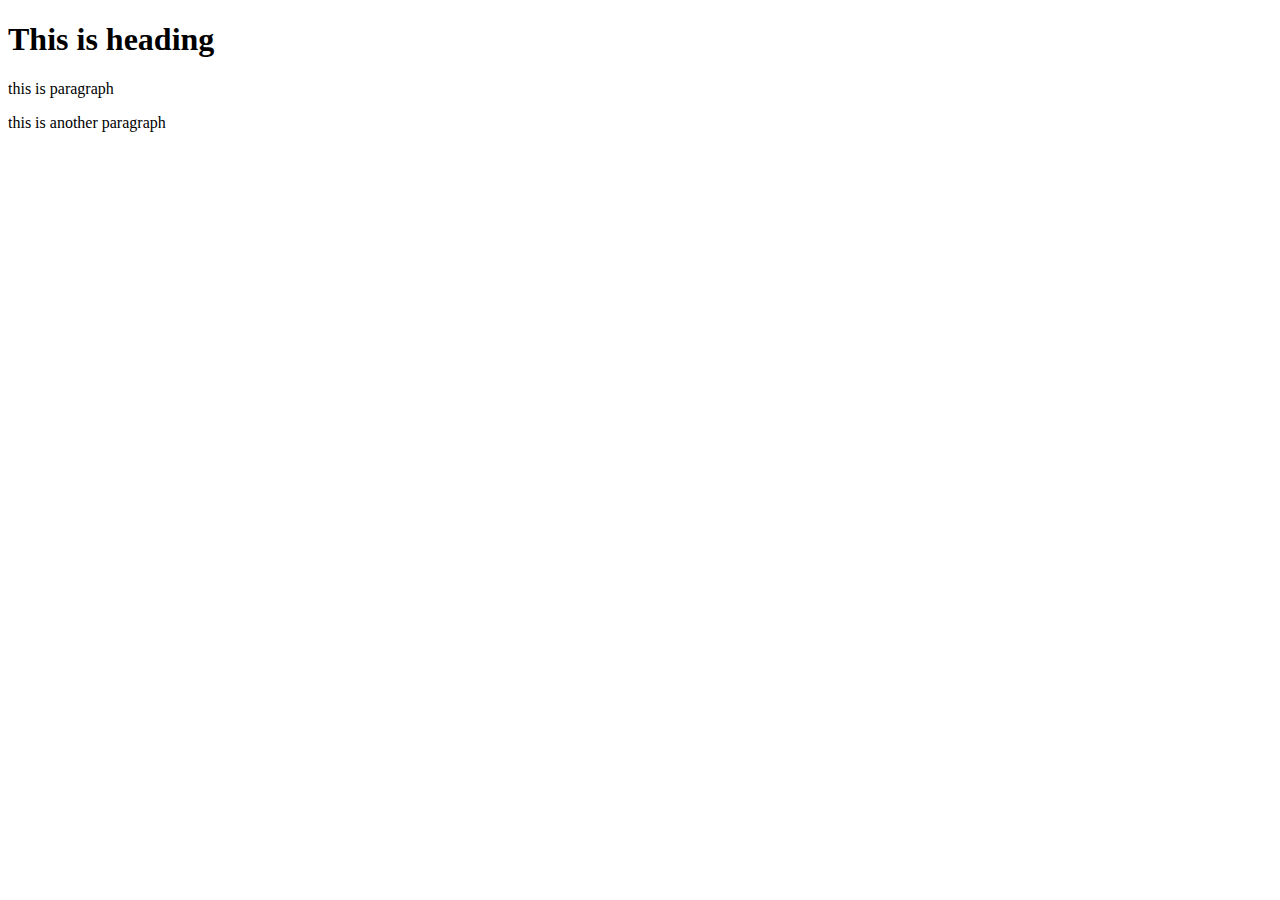
==== index.html @ 2a61e114 "add index.html" ====
<!DOCTYPE html>
<html lang="en">
<head>
    <meta charset="UTF-8">
    <meta http-equiv="X-UA-Compatible" content="IE=edge">
    <meta name="viewport" content="width=device-width, initial-scale=1.0">
    <title>Page title</title>
</head>
<body>
    <h1>This is heading</h1>
    <p>this is paragraph</p>
    <p>this is another paragraph</p>
    
</body>
</html>
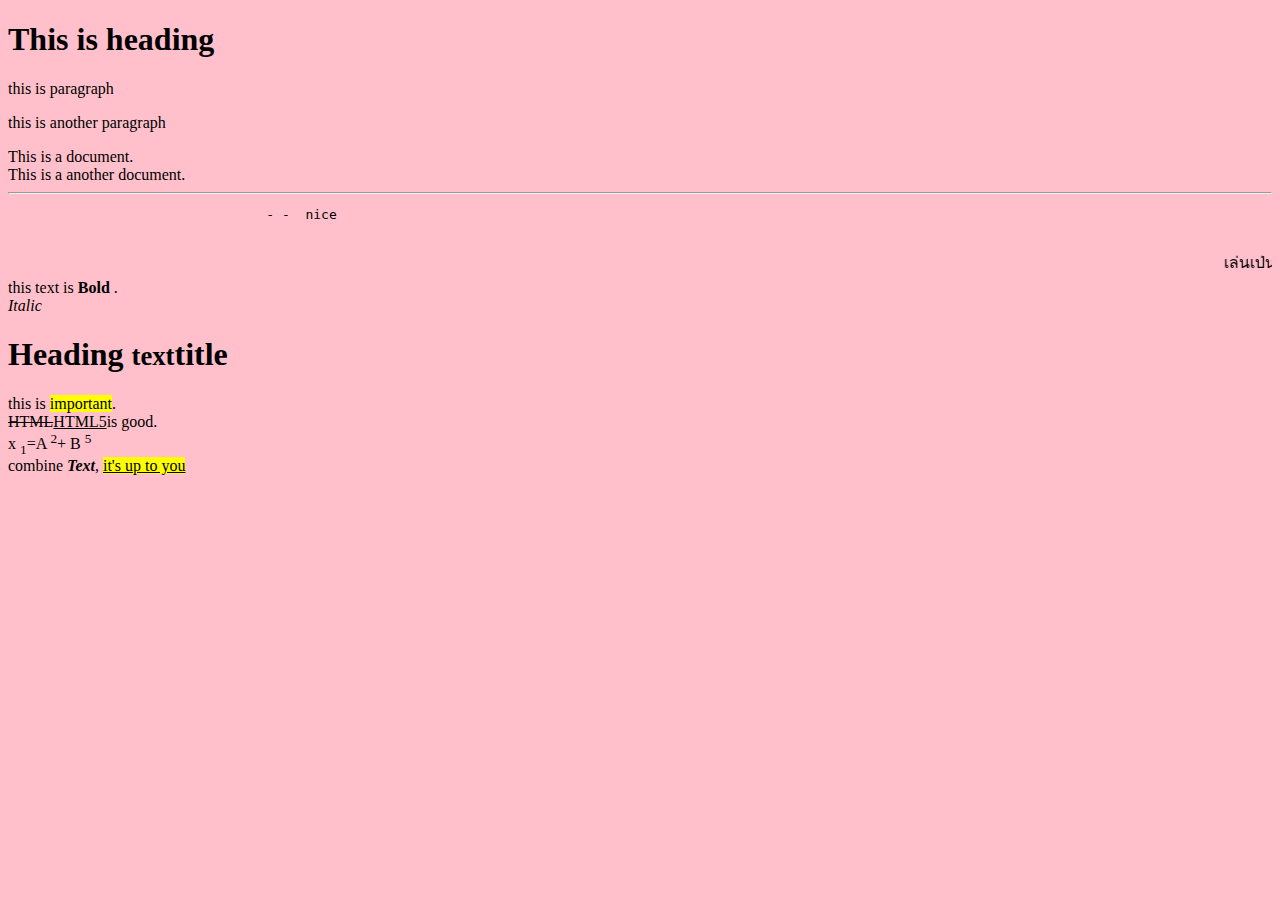
==== commit 5007dc16: "edit html1" ====
--- a/index.html
+++ b/index.html
@@ -5,11 +5,27 @@
     <meta http-equiv="X-UA-Compatible" content="IE=edge">
     <meta name="viewport" content="width=device-width, initial-scale=1.0">
     <title>Page title</title>
+    
 </head>
-<body>
+<body style="background-color: pink ;">
     <h1>This is heading</h1>
     <p>this is paragraph</p>
     <p>this is another paragraph</p>
-    
+    This is a document. <br>
+    This is a another document.
+    <hr>
+    <pre>
+                                 - -  nice
+    </pre>
+    <marquee behavior="" direction="">เล่นเป่นวิ่งอยู่</marquee>
+
+    this text is <b> Bold </b>. <br>
+    <i>Italic</i>
+    <h1>Heading <small>text</small>title</h1>
+    this is <mark>important</mark>. <br>
+    <del>HTML</del><ins>HTML5</ins>is good. <br>
+    x <sub>1</sub>=A <sup>2</sup>+ B <sup>5 </sup><br>
+    combine <b><i>Text</i></b>, 
+    <mark><ins>it's up to you</ins></mark>
 </body>
 </html>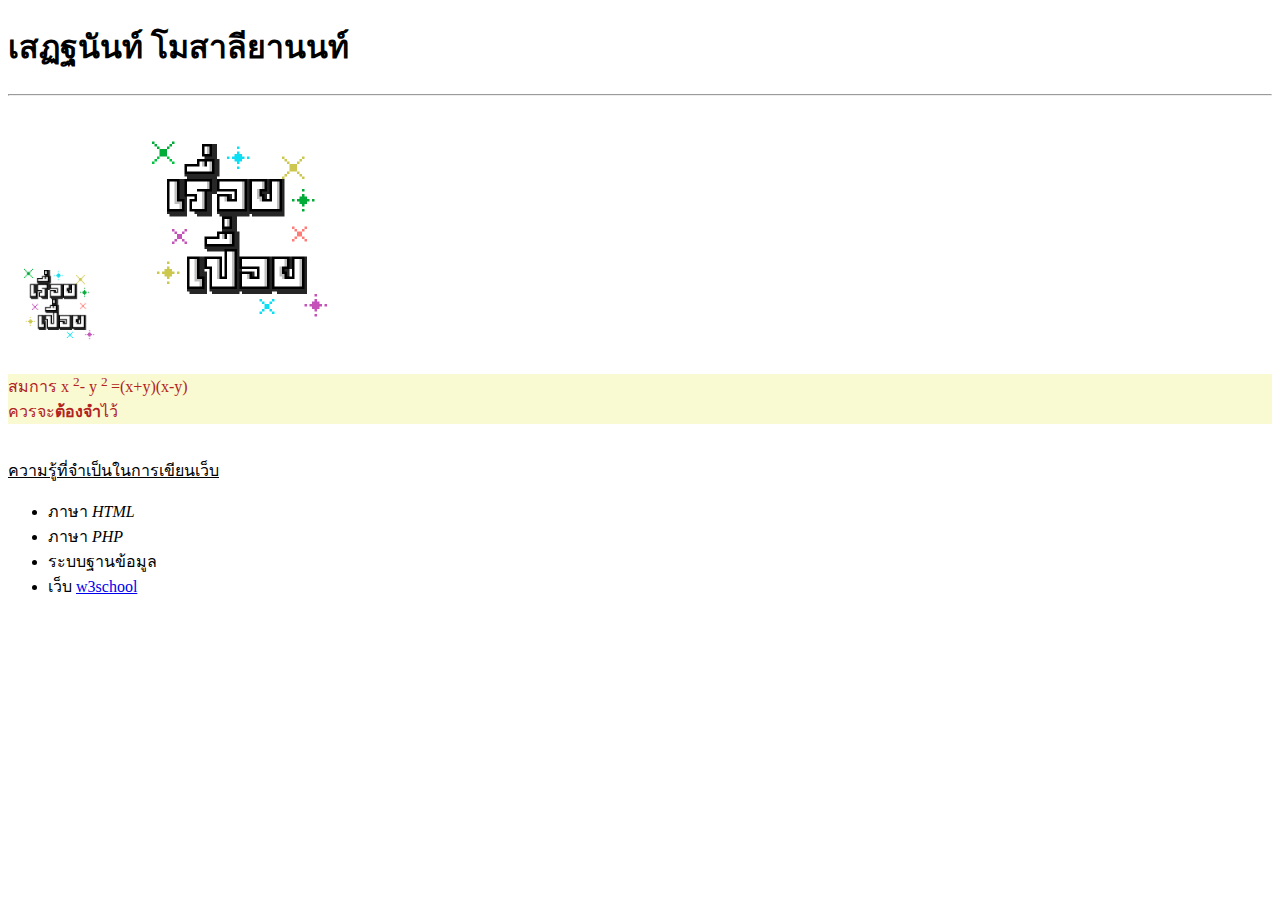
==== commit 6347d00e: "edit html2" ====
--- a/index.html
+++ b/index.html
@@ -7,25 +7,25 @@
     <title>Page title</title>
     
 </head>
-<body style="background-color: pink ;">
-    <h1>This is heading</h1>
-    <p>this is paragraph</p>
-    <p>this is another paragraph</p>
-    This is a document. <br>
-    This is a another document.
-    <hr>
-    <pre>
-                                 - -  nice
-    </pre>
-    <marquee behavior="" direction="">เล่นเป่นวิ่งอยู่</marquee>
+<body style="background-color: rgb(255, 255, 255) ;">
+    <h1>เสฏฐนันท์ โมสาลียานนท์</h1><hr>
+    <img src="/img/renpen001.png" alt="renpenlogo" style="width: 100px; height:100px;">
+    <a href="https://www.google.co.th/webhp?authuser=0" target="_blank">
+    <img src="/img/renpen001.png" alt="weblogo" style="width: 250px; height:250px;"></a> <br>
+    <div style="background-color: lightGoldenRodYellow;color:firebrick">
+        <p>สมการ x <sup>2</sup>- y <sup>2 </sup>=(x+y)(x-y)<br>
+            ควรจะ<b>ต้องจำ</b>ไว้
+        </p>
+    </div>
+    <br>
+    <ins>ความรู้ที่จำเป็นในการเขียนเว็บ</ins><br>
+    <ul>
+        <li>ภาษา <i>HTML</i></li>
+        <li>ภาษา <i>PHP</i></li>
+        <li>ระบบฐานข้อมูล</li>
+        <li>เว็บ <a href="https://www.google.co.th/webhp?authuser=0" target="_blank">w3school</a></li>
+    </ul>
 
-    this text is <b> Bold </b>. <br>
-    <i>Italic</i>
-    <h1>Heading <small>text</small>title</h1>
-    this is <mark>important</mark>. <br>
-    <del>HTML</del><ins>HTML5</ins>is good. <br>
-    x <sub>1</sub>=A <sup>2</sup>+ B <sup>5 </sup><br>
-    combine <b><i>Text</i></b>, 
-    <mark><ins>it's up to you</ins></mark>
+    
 </body>
 </html>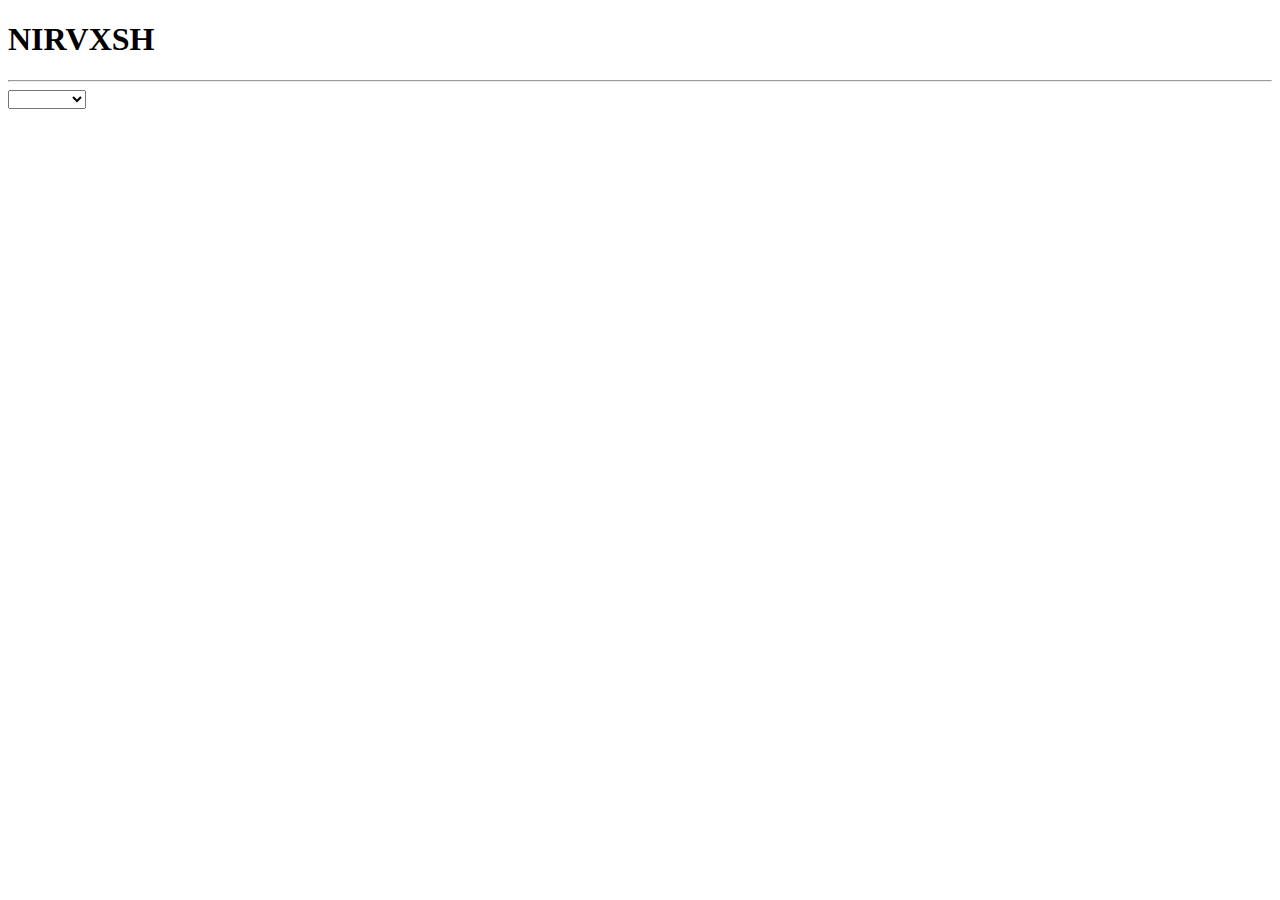
==== commit 7172fafe: "add index login register" ====
--- a/index.html
+++ b/index.html
@@ -4,28 +4,15 @@
     <meta charset="UTF-8">
     <meta http-equiv="X-UA-Compatible" content="IE=edge">
     <meta name="viewport" content="width=device-width, initial-scale=1.0">
-    <title>Page title</title>
-    
+    <title>Document</title>
 </head>
-<body style="background-color: rgb(255, 255, 255) ;">
-    <h1>เสฏฐนันท์ โมสาลียานนท์</h1><hr>
-    <img src="/img/renpen001.png" alt="renpenlogo" style="width: 100px; height:100px;">
-    <a href="https://www.google.co.th/webhp?authuser=0" target="_blank">
-    <img src="/img/renpen001.png" alt="weblogo" style="width: 250px; height:250px;"></a> <br>
-    <div style="background-color: lightGoldenRodYellow;color:firebrick">
-        <p>สมการ x <sup>2</sup>- y <sup>2 </sup>=(x+y)(x-y)<br>
-            ควรจะ<b>ต้องจำ</b>ไว้
-        </p>
-    </div>
-    <br>
-    <ins>ความรู้ที่จำเป็นในการเขียนเว็บ</ins><br>
-    <ul>
-        <li>ภาษา <i>HTML</i></li>
-        <li>ภาษา <i>PHP</i></li>
-        <li>ระบบฐานข้อมูล</li>
-        <li>เว็บ <a href="https://www.google.co.th/webhp?authuser=0" target="_blank">w3school</a></li>
-    </ul>
-
-    
+<body>
+    <h1>NIRVXSH</h1><hr>
+    <form >
+        <select name="เลือกหัวข้อ">
+            <option value="เรื่อทั่วไป"></option>
+            <option value="เรื่องเรียน">เรื่องเรียน</option>
+        </select>
+    </form>
 </body>
 </html>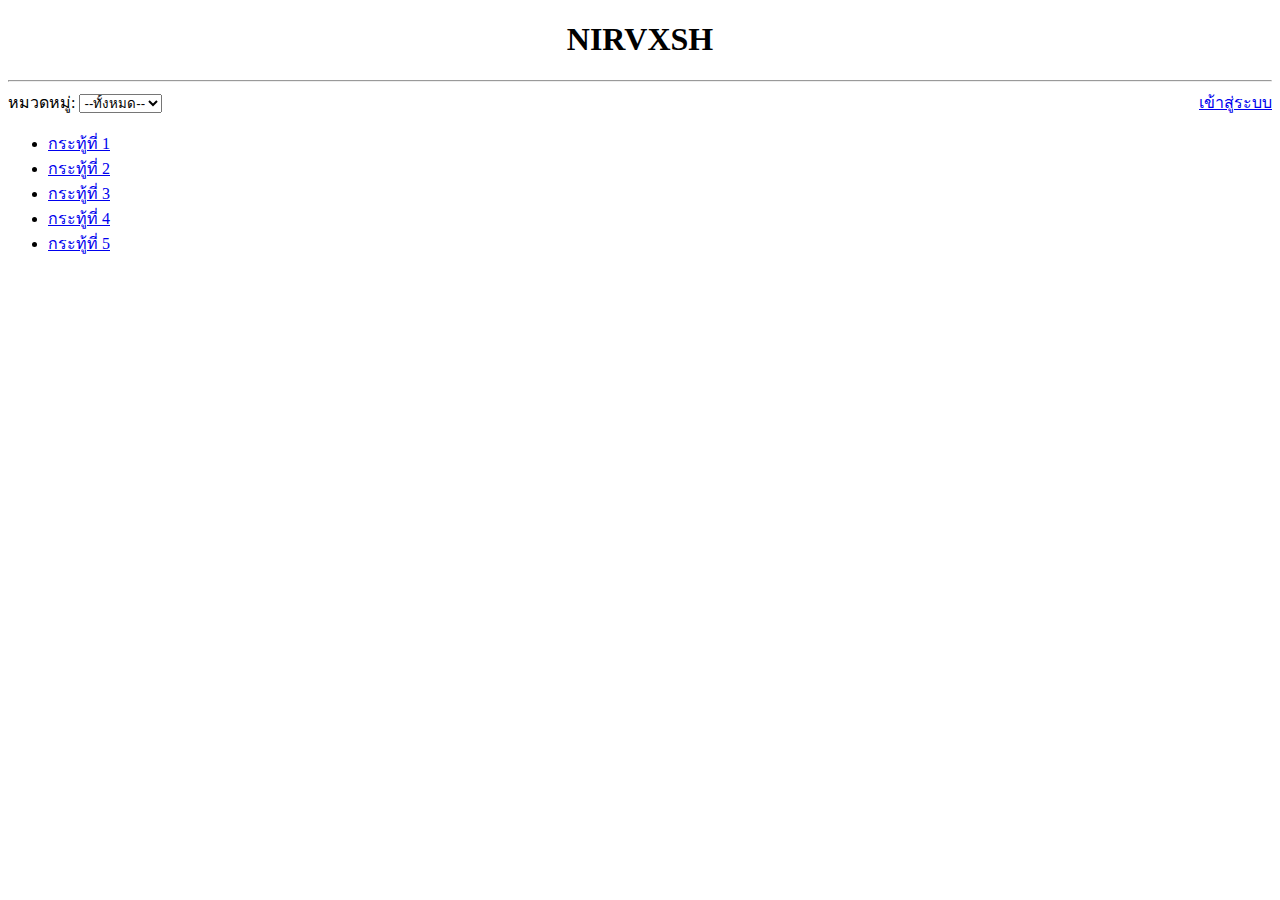
==== commit b9e4d04c: "edit index login register" ====
--- a/index.html
+++ b/index.html
@@ -4,15 +4,26 @@
     <meta charset="UTF-8">
     <meta http-equiv="X-UA-Compatible" content="IE=edge">
     <meta name="viewport" content="width=device-width, initial-scale=1.0">
-    <title>Document</title>
+    <title>NIRVXSH main page</title>
 </head>
 <body>
-    <h1>NIRVXSH</h1><hr>
-    <form >
+    <h1 style="text-align: center;">NIRVXSH</h1><hr>
+        หมวดหมู่:
         <select name="เลือกหัวข้อ">
-            <option value="เรื่อทั่วไป"></option>
+            <option value="--ทั้งหมด--">--ทั้งหมด--</option>
+            <option value="เรื่องทั่วไป">เรื่องทั่วไป</option>
             <option value="เรื่องเรียน">เรื่องเรียน</option>
         </select>
-    </form>
+        <a href="login.html" target="_blank" style="float:right">เข้าสู่ระบบ</a>
+        <br>
+        <ul>
+            <li><a href="#">กระทู้ที่ 1</a></li>
+            <li><a href="#">กระทู้ที่ 2</a></li>
+            <li><a href="#">กระทู้ที่ 3</a></li>
+            <li><a href="#">กระทู้ที่ 4</a></li>
+            <li><a href="#">กระทู้ที่ 5</a></li>
+        </ul>
+    
+
 </body>
 </html>